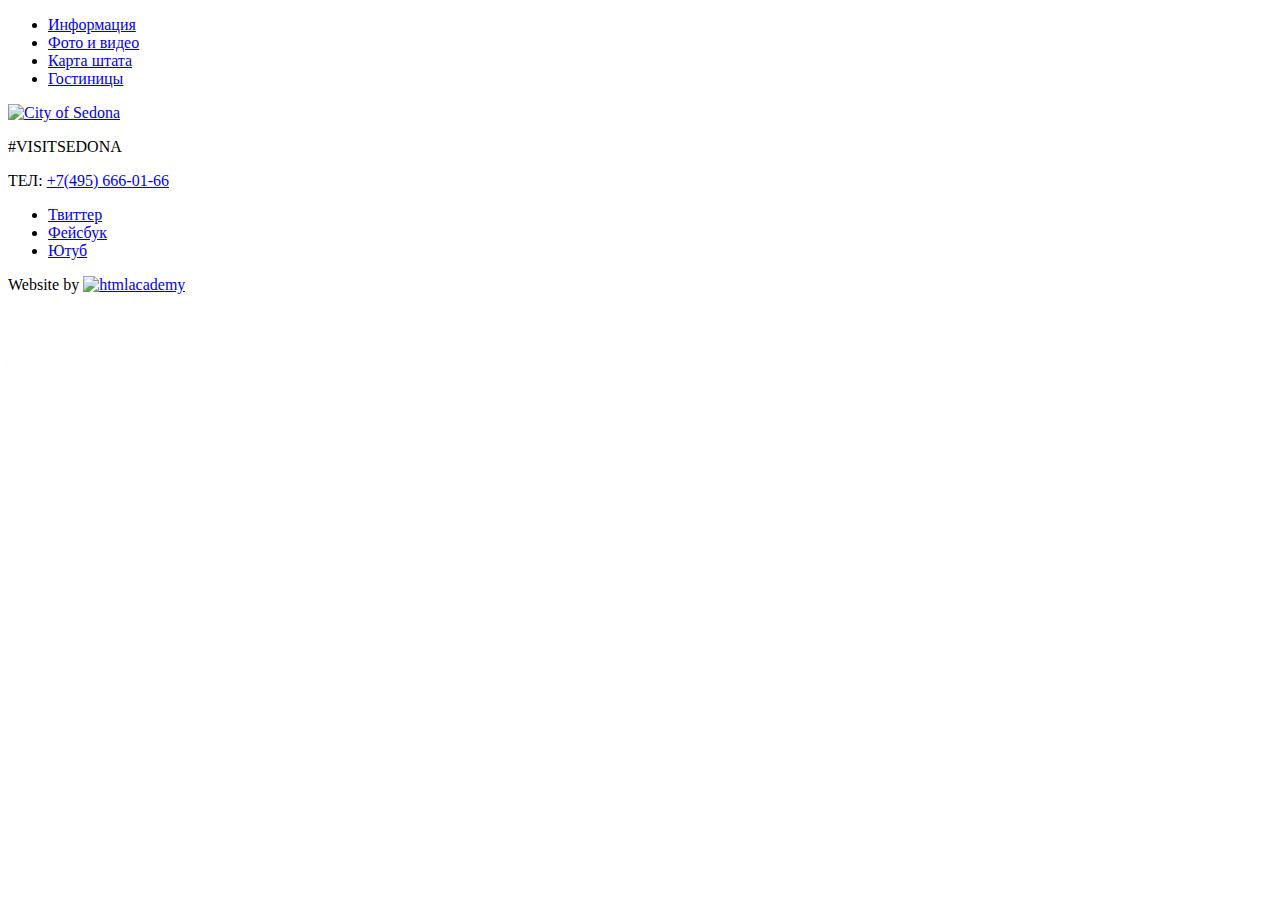
==== blank.html @ 9780408e "add blank page and use it in links" ====
<!DOCTYPE html>
<html lang="ru">
  <head>
    <meta charset="utf-8">
    <title>HTML Academy: Седона</title>
  </head>
  <body>
    <header>
      <nav>
        <ul>
          <li><a href="blank.html">Информация</a></li>
          <li><a href="blank.html">Фото и видео</a></li>
          <li><a href="blank.html">Карта штата</a></li>
          <li><a href="catalog.html">Гостиницы</a></li>
        </ul>
      </nav>
      <div>
        <a href="index.html">
            <img src="img/logo.svg" width="138" height="70" alt="City of Sedona">
        </a>
      </div>
    </header>

    <main>
    </main>
    
    <footer>
        <div>
          <p>#VISITSEDONA</p>
          <p>ТЕЛ: <a href="tel:+74956660166">+7(495) 666-01-66</a></p>
        </div>
        <div>
          <ul>
            <li>
              <a href="blank.html">Твиттер</a>
            </li>
            <li>
              <a href="blank.html">Фейсбук</a>
            </li>
            <li>
              <a href="blank.html">Ютуб</a>
            </li>
          </ul>
        </div>
        <div>
          <span>Website by</span> 
          <a href="https://htmlacademy.ru/intensive/htmlcss">
            <img src="https://via.placeholder.com/115x41" alt="htmlacademy" width="115" height="41">
          </a>
        </div>
      </footer>
    </body>
  </html>
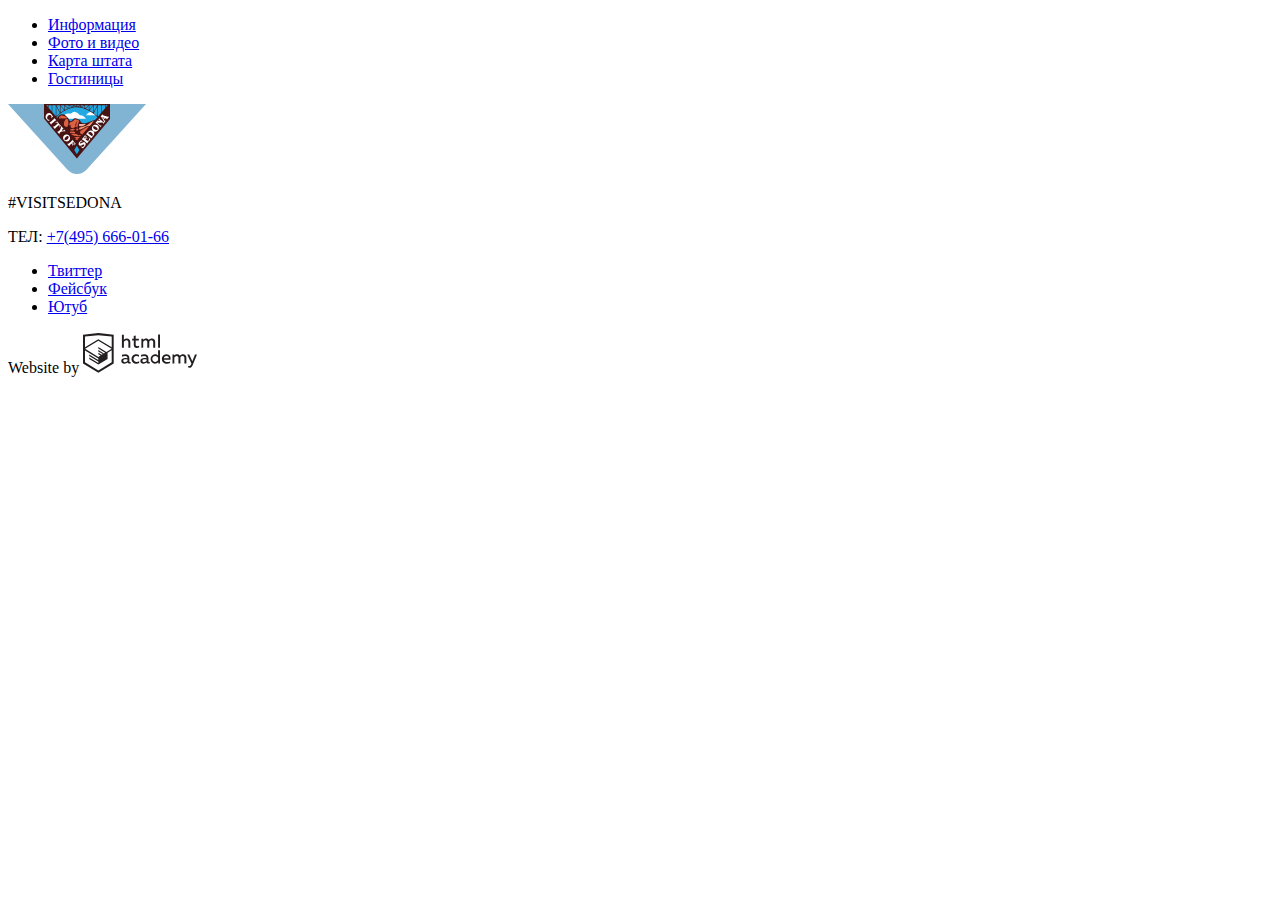
==== commit 76f8d7c7: "use added images" ====
--- a/blank.html
+++ b/blank.html
@@ -23,7 +23,7 @@
 
     <main>
     </main>
-    
+
     <footer>
         <div>
           <p>#VISITSEDONA</p>
@@ -43,12 +43,11 @@
           </ul>
         </div>
         <div>
-          <span>Website by</span> 
+          <span>Website by</span>
           <a href="https://htmlacademy.ru/intensive/htmlcss">
-            <img src="https://via.placeholder.com/115x41" alt="htmlacademy" width="115" height="41">
+            <img src="img/logo-htmlacademy.svg" alt="htmlacademy" width="115" height="41">
           </a>
         </div>
       </footer>
     </body>
   </html>
-  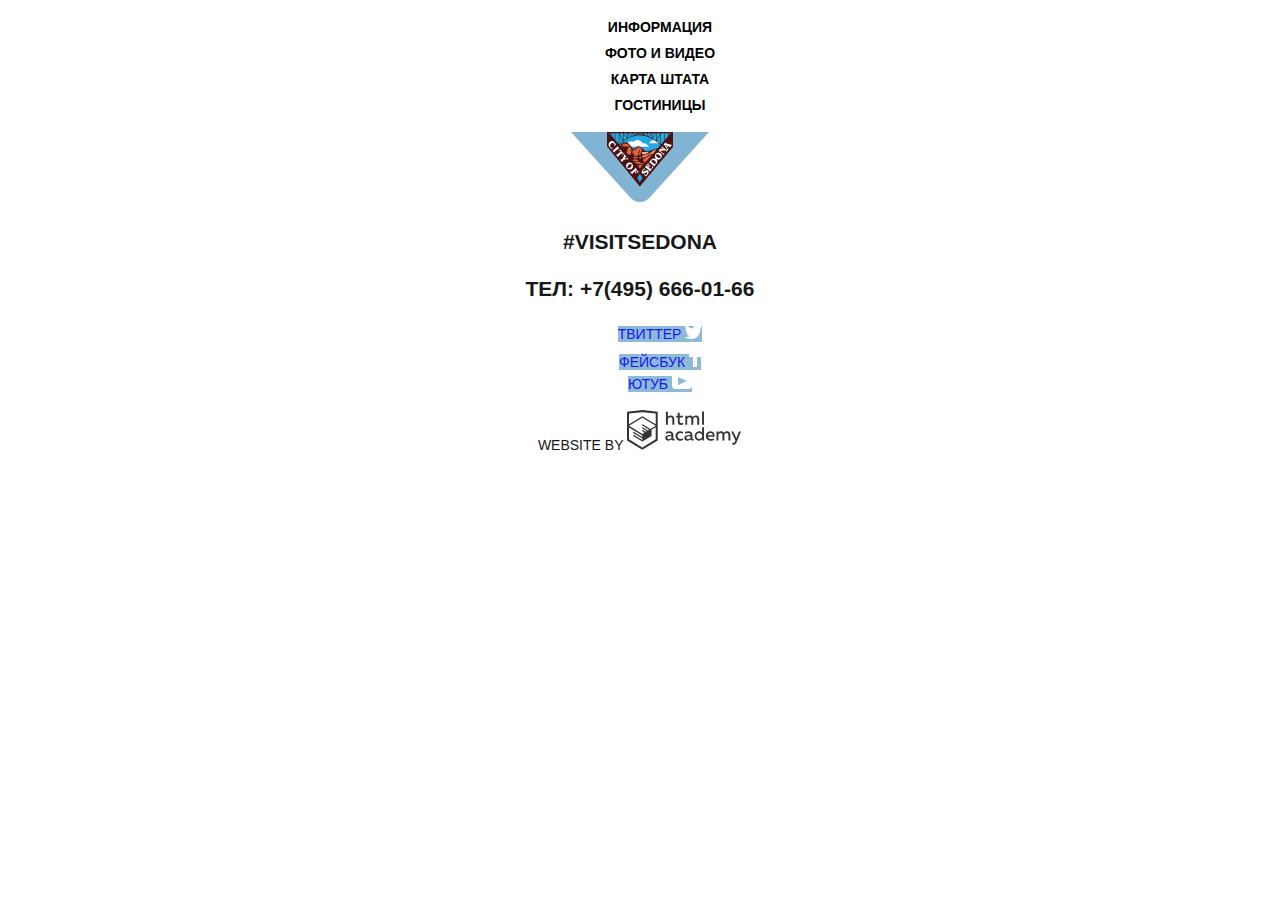
==== commit 9b3588d4: "add classes to blank page" ====
--- a/blank.html
+++ b/blank.html
@@ -3,51 +3,72 @@
   <head>
     <meta charset="utf-8">
     <title>HTML Academy: Седона</title>
+    <link rel="stylesheet" type="text/css" href="css/normalize.css">
+    <link rel="stylesheet" type="text/css" href="css/style.css">
+    <link rel="icon" href="favicon.ico"><!-- 32×32 -->
+    <link rel="icon" href="img/favicon/icon.svg" type="image/svg+xml">
+    <link rel="apple-touch-icon" href="favicon/apple-touch-icon.png">
   </head>
-  <body>
-    <header>
-      <nav>
-        <ul>
+  <body class="page-body">
+    <header class="main-header">
+      <nav class="main-navigation">
+        <ul class="site-navigation">
           <li><a href="blank.html">Информация</a></li>
           <li><a href="blank.html">Фото и видео</a></li>
           <li><a href="blank.html">Карта штата</a></li>
           <li><a href="catalog.html">Гостиницы</a></li>
         </ul>
       </nav>
-      <div>
+      <div class="main-header-logo">
         <a href="index.html">
             <img src="img/logo.svg" width="138" height="70" alt="City of Sedona">
         </a>
       </div>
     </header>
-
-    <main>
+    <main class="container">
     </main>
-
-    <footer>
-        <div>
-          <p>#VISITSEDONA</p>
-          <p>ТЕЛ: <a href="tel:+74956660166">+7(495) 666-01-66</a></p>
-        </div>
-        <div>
-          <ul>
-            <li>
-              <a href="blank.html">Твиттер</a>
-            </li>
-            <li>
-              <a href="blank.html">Фейсбук</a>
-            </li>
-            <li>
-              <a href="blank.html">Ютуб</a>
-            </li>
-          </ul>
-        </div>
-        <div>
-          <span>Website by</span>
-          <a href="https://htmlacademy.ru/intensive/htmlcss">
-            <img src="img/logo-htmlacademy.svg" alt="htmlacademy" width="115" height="41">
-          </a>
-        </div>
-      </footer>
+    <footer class="main-footer">
+      <div class="contacts">
+        <p>#VISITSEDONA</p>
+        <p>ТЕЛ: <a class="contacts-phone" href="tel:+74956660166">+7(495) 666-01-66</a></p>
+      </div>
+      <div class="social-networks">
+        <ul>
+          <li>
+            <a class="social-button" href="blank.html">
+              <span>Твиттер</span>
+              <!-- <img src="img/icons/twitter.svg" width="17" height="16" alt="Твиттер"> -->
+              <svg width="17" height="16" viewBox="0 0 17 16" fill="none" xmlns="http://www.w3.org/2000/svg">
+                <path d="M10.95 1.14409C12.635 0.648089 13.934 1.41409 14.527 2.32309C15.2 2.09209 15.858 1.84209 16.538 1.61509C16.5249 2.30145 16.2117 2.94761 15.681 3.38309C16.366 3.55309 16.985 2.89209 16.985 2.89209C16.816 3.89209 15.979 4.68009 15.422 4.91609C15.191 11.6661 12.247 16.1331 5.34498 15.9981H4.89898C4.48898 15.9981 0.734977 15.5381 0.000976562 14.1111C2.27198 14.3071 3.89398 13.6891 4.69398 12.9341C3.73398 12.6341 2.01498 12.4571 1.71498 9.98409C2.06398 10.0901 2.27898 10.2121 2.90498 10.1031C1.70498 9.24709 0.373977 8.53009 0.447977 6.33009C0.732977 6.65809 1.51498 6.86609 1.78798 6.80209C1.08498 6.56109 -0.182023 3.44209 0.893977 1.85009C2.71198 3.70409 4.62898 5.45609 8.04598 5.62309C8.25398 3.33009 9.18298 1.79309 10.95 1.14409Z" fill="white"/>
+                </svg>
+            </a>
+          </li>
+          <li>
+            <a class="social-button" href="blank.html">
+              <span>Фейсбук</span>
+              <!-- <img src="img/icons/facebook.svg" width="12" height="22" alt="Фейсбук"> -->
+              <svg width="12" height="22" viewBox="0 0 12 22" fill="none" xmlns="http://www.w3.org/2000/svg">
+                <path d="M12 4V0H8C5.79086 0 4 1.79086 4 4V8H0V12H4V22H8V12H12V8H8V4H12Z" fill="white"/>
+                </svg>
+            </a>
+          </li>
+          <li>
+            <a class="social-button" href="blank.html">
+              <span>Ютуб</span>
+              <!-- <img src="img/icons/youtube.svg" width="20" height="16" alt="Ютуб"> -->
+              <svg width="20" height="16" viewBox="0 0 20 16" fill="none" xmlns="http://www.w3.org/2000/svg">
+                <path fill-rule="evenodd" clip-rule="evenodd" d="M3 0H17C18.65 0 20 1.35 20 3V13C20 14.65 18.65 16 17 16H3C1.35 16 0 14.65 0 13V3C0 1.35 1.35 0 3 0ZM6.027 4.002V11.998L15.014 8L6.027 4.002Z" fill="white"/>
+                </svg>
+            </a>
+          </li>
+        </ul>
+      </div>
+      <div class="copyright">
+        <span>Website by</span>
+        <a href="https://htmlacademy.ru/intensive/htmlcss">
+          <img src="img/logo-htmlacademy.svg" alt="htmlacademy" width="115" height="41">
+        </a>
+      </div>
+    </footer>
     </body>
   </html>
--- a/css/style.css
+++ b/css/style.css
@@ -0,0 +1,211 @@
+@font-face {
+  font-family: "PT Sans";
+  src: local("PT Sans"),
+  url("../fonts/PTSans.woff2") format("woff2"),
+  url("../fonts/PTSans.woff2") format("woff");
+  font-weight: 400;
+  font-style: normal;
+}
+
+@font-face {
+  font-family: "PT Sans";
+  src: local("PT Sans Bold"),
+  url("../fonts/PTSans-Bold.woff2") format("woff2"),
+  url("../fonts/PTSans-Bold.woff") format("woff");
+  font-weight: 700;
+  font-style: normal;
+}
+
+/* Variables */
+
+:root {
+  --basic-black: #000000;
+  --basic-white: #FFFFFF;
+  --basic-text: #333333;
+  --basic-light: #81B3D2;
+  --basic-disabled: #6A6A6A;
+  --basic-neutral: #EEEEEE;
+  --button-light-hover: #669EC0;
+  --button-light-active: #5496BD;
+  --basic-dark: #766357;
+  --button-dark-hover: #604E43;
+  --button-dark-active: #503E33;
+  --basic-extra-dark: #231F20;
+  --basic-extra-light: #BDBBBC;
+  --basic-icon: #A9A9A9;
+  --search-input: #F2F2F2;
+  --search-input-hover: #EBEBEB;
+  --search-input-focus: #E5E5E5;
+  --range-dark: #ABABAB;
+  --sort-button: #CACACA;
+  --rating-text: #666666;
+}
+
+
+/* Global */
+
+.page-body {
+  min-width: 1200px;
+  font-family: "PT Sans", Arial, sans-serif;
+  font-size: 14px;
+  line-height: 21px;
+  font-weight: 400;
+  text-transform: uppercase;
+  text-align: center;
+  color: var(--basic-text);
+  background-color: var(--basic-white);
+}
+
+a {
+  text-decoration: none;
+}
+
+img {
+  max-width: 100%;
+  height: auto;
+}
+
+
+
+
+/* Main navigation */
+
+.site-navigation {
+  list-style: none;
+}
+
+.site-navigation a {
+  line-height: 26px;
+  font-weight: 700;
+  color: var(--basic-black);
+}
+
+.site-navigation a:hover,
+.site-navigation a:focus {
+  color: var(--basic-light);
+}
+
+.site-navigation a:active {
+  color: var(--basic-black);
+  opacity: 30%;
+}
+
+/* Welcome */
+
+h1 {
+  font-size: 21px;
+  line-height: 26px;
+  font-weight: 700;
+  color: var(--basic-black);
+}
+
+.welcome p {
+  line-height: 26px;
+}
+
+/* Reasons */
+
+h2 {
+  font-size: 21px;
+  font-weight: 700;
+  color: var(--basic-black);
+}
+
+.reasons-list, .advantages-list {
+  list-style: none;
+}
+
+.reason-item-big {
+  color: var(--basic-white);
+  background-color: var(--basic-light);
+}
+
+.reason-item-big h2 {
+  color: var(--basic-white);
+}
+
+.reason-item-small {
+  background-color: var(--basic-neutral);
+}
+
+/* Interest */
+
+.interest {
+  line-height: 24px;
+}
+
+h3 {
+  font-size: 30px;
+  font-weight: 700;
+  color: var(--basic-black);
+}
+
+.button {
+  font: inherit;
+  color: var(--basic-white);
+  font-weight: 700;
+  text-transform: uppercase;
+  text-align: center;
+  vertical-align: middle;
+  border: none;
+}
+
+.button-dark {
+  font-size: 21px;
+  line-height: 26px;
+  background-color: var(--basic-dark);
+}
+
+.button-dark:hover,
+.button-dark:focus {
+  background-color: var(--button-dark-hover);
+}
+
+.button-dark:active {
+  background-color: var(--button-dark-active);
+}
+
+.button-dark:active span {
+  opacity: 30%;
+}
+
+/* Footer */
+
+.main-footer {
+  background-color: var(--basic-white);
+  opacity: 90%;
+}
+
+.contacts {
+  font-size: 21px;
+  line-height: 26px;
+  font-weight: 700;
+  color: var(--basic-black);
+}
+
+.contacts a {
+  color: var(--basic-black);
+}
+
+.social-networks ul {
+  list-style: none;
+}
+
+.social-button {
+  background-color: var(--basic-light);
+}
+
+.social-button:hover,
+.social-button:focus {
+  background-color: var(--button-light-hover);
+}
+
+.social-button:active {
+  background-color: var(--button-light-active);
+}
+
+
+.copyright {
+  line-height: 26px;
+  color: var(--basic-black);
+}
